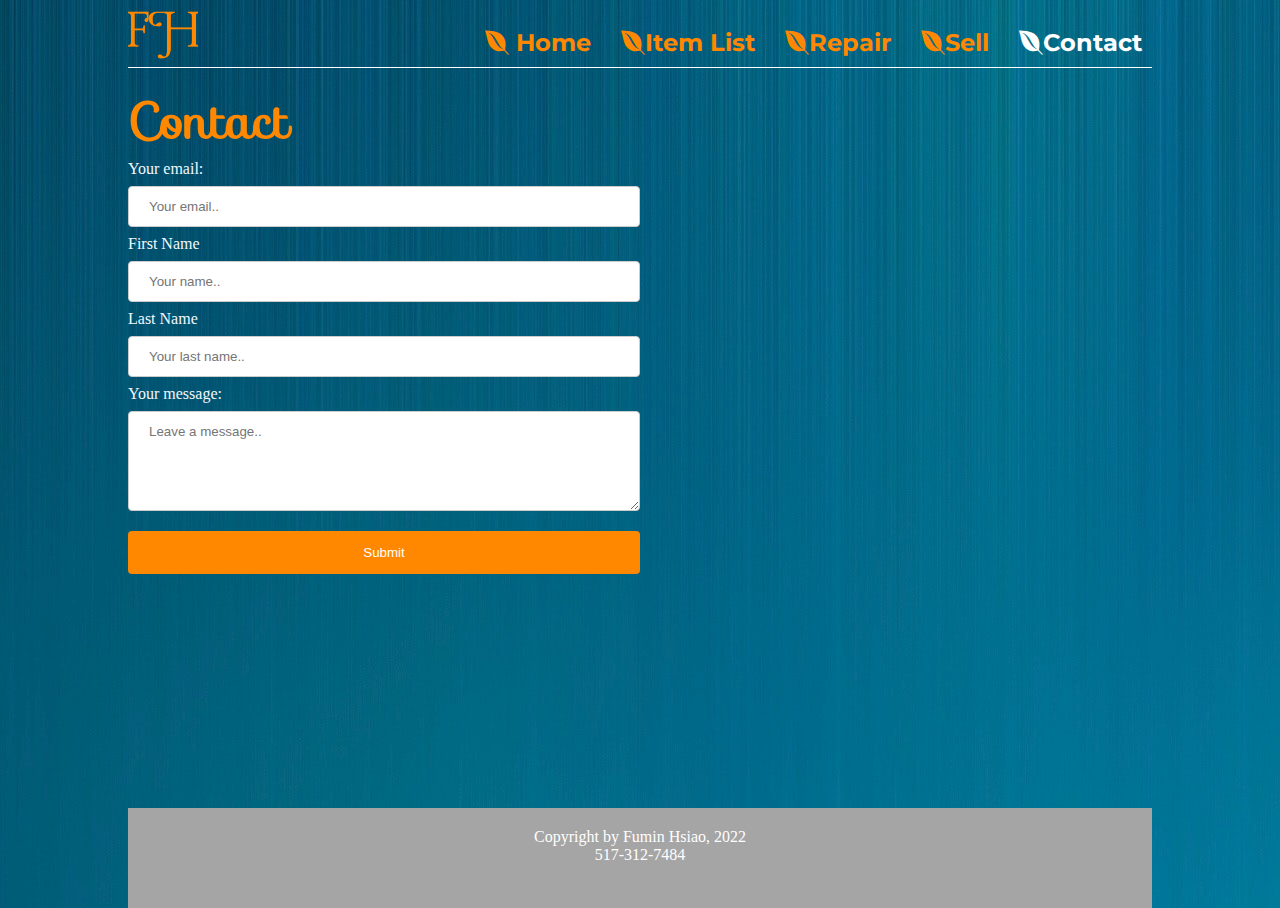
==== contact.html @ 4eca8549 "Add files via upload" ====
<!DOCTYPE html>
<html lang="en">
<!-- All of the meta data for the page belongs in the header tag -->

<head>
  <link rel="stylesheet" href="css/style.css" />
  <link rel="stylesheet" href="https://fonts.googleapis.com/css?family=Sofia" />
  <link href="https://fonts.googleapis.com/css2?family=Montserrat:wght@100&display=swap" rel="stylesheet" />
  <link rel="stylesheet" href="https://cdnjs.cloudflare.com/ajax/libs/font-awesome/4.7.0/css/font-awesome.min.css" />
  <meta name="viewport" content="width=device-width, initial-scale=1.0">
  <script src="http://code.jquery.com/jquery-1.8.3.min.js"></script>

</head>

<body class="container">
  <header>
    <div class="skip"><a href="#main">Skip to Main Content</a></div>

    <a href="index.html">
      <img id="logo" src="images/logo-fh.png" />
    </a>
    <nav>
      <ul>
        <li class="">
          <a href="index.html"><i class="fa fa-envira"></i> Home</a>
        </li>
        <li class="">
          <a href="itemgallery.html"><i class="fa fa-envira"></i>Item List</a>
        </li>
        <li class="">
          <a href="repair.html"><i class="fa fa-envira"></i>Repair</a>
        </li>
        <li class="dropdown">
          <div class="dropbtn">

            <i class="fa fa-envira"></i>Sell
          </div>
          
          <div class="dropdown-content">
            <a href="item1.html"></i>AR MST</a>
            <a href="/"></i>AR LST</a>

            <a href="/"></i>AR 3a</a>
            <a href="/"></i>JBL L100</a>


          </div>

        </li>
        <li class=""><a href="/contact.html"><i class="fa fa-envira"></i>Contact</a></li>

      </ul>
    </nav>
  </header>

  <main id="main" class="content-container">
    <div class="text-container">
      <h1>Contact</h1>
      <form action="https://formspree.io/f/xyyvreer" method="POST">
        <label>
          Your email:
          <input type="text" name="email" placeholder="Your email..">
        </label>
        <label for="fname">First Name</label>
        <input type="text" id="fname" name="firstname" placeholder="Your name..">

        <label for="lname">Last Name</label>
        <input type="text" id="lname" name="lastname" placeholder="Your last name..">


        </select>

        
        <label>
          Your message:
          <textarea type="text" name="message" placeholder="Leave a message.."></textarea>
        </label>
        <input type="submit" value="Submit">
      </form>
    </div>

  </main>

  <footer>Copyright by Fumin Hsiao, 2022<br />517-312-7484</footer>
  <script>
    $(function(){
      $('a').each(function() {
        if ($(this).prop('href') == window.location.href) {
          $(this).addClass('current');
        }
      });
    });
    </script>
</body>

</html>
---- css/style.css ----
html{
    height: 100%;
}
.container{
    background: url("../images/background.jpg") ;

    display: grid;
    grid-template-columns: 1fr 1024px 1fr;
    grid-template-rows: 1fr 10fr  100px;
    height: 100%;
}

.container-gallery{
    display: grid;
    grid-template-columns: 1fr 1024px 1fr;
    height: 100%;
}

header{
    grid-row: 1/span 1;
    grid-column: 2/span 1;
    width: 100%;
}
.skip a {
    left: 0;
    padding: 6px;
    -webkit-transition: top 1s ease-out;
    transition: top 1s ease-out;
    z-index: 1;
    position: absolute;
    left: 0 ;
    top: -100px;
  }
  
  
  .skip a:focus {

    top: 10px;
    left: 30%;
    padding: 6px;
    -webkit-transition: top 1s ease-out;
    transition: top 1s ease-out;
    z-index: 1;
    position: absolute;
    text-decoration: none;     
    color: orange;  
    font-size: 16 px;
  }
  
* :focus{
    border-style: dashed;
    border-color: rgb(255, 255, 255);
    border-width: 1px;
  }
#logo{
    position: absolute;
    grid-column: 2/span 1;
    width: 70px;
    height: auto;
    top:0;
    margin-top: 0;

}
nav {
    border-bottom: 1px solid rgb(255, 255, 255);
    margin: auto;
    margin-top: 10px;
    

}
nav a.current  {
    color:white;
  }

ul {
    font-family: 'Montserrat', sans-serif;
    display: flex;
    justify-content: end;
    list-style: none;
    margin: 0;
    padding: 10px;
    font-weight: bold;
    

}

nav li  {
    display: inline;
    
}


  


aside{
    position: relative;
    left: 50px;
    grid-column: 3/span 1;
    grid-row: 2/span 1;
    border: #ffffff solid 1px;
    width: 250px;
    text-align: center;
    color: aliceblue;

}


aside ul{
    flex-direction: column;
    align-items: center;


}

aside li a{
    color: aliceblue;
    margin: 0;
}

li  {
    color: #F80;
    font-size: 1.5rem;
    margin-left: 30px;
    text-decoration: none;
    text-align: center;
    transition: 0.3s;
    cursor: pointer;
}

li a  {
    color: #F80;
    font-size: 1.5rem;
    text-decoration: none;
    text-align: center;
    transition: 0.3s;
}

li a:hover {
    color: rgb(255, 255, 255);
}

.dropdown-content {
    display: none;
    position: absolute;
    background-color: #3c3c3c;
    z-index: 1;
    border-radius: 2px;
    min-width: 230px;
    box-shadow: 0px 8px 16px 0px rgba(0,0,0,0.2);
    padding: 0;
    margin: 0;



  }
.dropdown-content a {
    float: none;
    color: #F80;
    text-decoration: none;
    display: block;
    text-align: left;
    padding: 12px 20px;
    border: #ffffff solid 0.5px;



    
  }
  
  .dropdown-content a:hover {
    color:#ffffff;
  }
  
  .dropdown:hover .dropdown-content {
    display: block;
  }
.twitter::before {
    font-family: "Font Awesome 5 Brands"; content: "\f099";
  }


.content-container{
    grid-row: 2/span 1;
    grid-column: 2/span 1;

    display: grid;
    grid-template-columns: 1fr 1fr;

}

.text-container{
    color: aliceblue;
    grid-column: 1/span 1;
}
h1{
    font-size: 50px;
    color: #f80;
    font-family: "Sofia", sans-serif;
    margin: 0;
}


input[type=text], textarea[type=text], select {
    width: 100%;
    padding: 12px 20px;
    margin: 8px 0;
    display: inline-block;
    border: 1px solid #ccc;
    border-radius: 4px;
    box-sizing: border-box;
  }
  
  textarea[type=text]{
    height: 100px;
    font-family: sans-serif;

  }

  input[type=submit] {
    width: 100%;
    background-color: #F80;
    color: white;
    padding: 14px 20px;
    margin: 8px 0;
    border: none;
    border-radius: 4px;
    cursor: pointer;
    transition: 0.3s;
  }
  
  input[type=submit]:hover {
    background-color: rgb(255, 190, 116);
  }




#text-gallery{
    grid-column: 1/span 2;
    grid-row: 1/span 1;
    margin: 0;
}

.image-container{
    grid-column: 2/span 1;
    right: 0;
}

.image-container img{
    margin-top: 100px;
}

.image-container {
    animation: fadeIn 3s; 
    grid-column: 2/span 1;
}

@keyframes fadeIn {
    0% { opacity: 0; }
    100% { opacity: 1; }
  }


img{
    height: 380px;

}
#image-container img {
    position:absolute;
    height: 380px;
    -webkit-transition: opacity 1s ease-in-out;
    -moz-transition: opacity 1s ease-in-out;
    -o-transition: opacity 1s ease-in-out;
    transition: opacity 1s ease-in-out;
    width: auto;
    margin-top: 10px;

    /* padding: 25px; */
    /* margin: 10px; */
    /* border: 1px; */
    /* border-style: dashed; */
}
#image-container img.top:hover {
    opacity:0;
    width: auto;
    margin-top: 10px;
    height: 380px;
  }
#gallery-container{
    
    grid-column: 1/span 2;
    justify-content:space-between;
    
    display: flex;
    flex-wrap:wrap;
    row-gap: 20px;
    flex-direction: row;

}
#gallery-container img{
    width: auto;
    height: 200px;
}


/* img:hover{
    color: rgb(92, 92, 92);
    background-color: rgb(184, 184, 184);
} */

footer{
    background-color: rgb(165, 165, 165);
    grid-row: 3/span 1;
    grid-column: 2/span 1;
    color: rgb(255, 254, 254);
    width: 100%;
    text-align: center;
    padding-top: 20px;     
}

span{
    font-size: 20px;
    color: rgb(244, 0, 0);
}
@media (prefers-reduced-motion) {
    #image-container {
      animation: none;
    }
  }


@media  screen and (max-width: 768px){
    .container{
        display: grid;
        grid-template-columns: 100%;
        grid-template-rows: 200px 1fr 200px 100px;

        height: auto;
    }
    .content-container{
        grid-column: 1/span 1;
        grid-row: 2/span 1;
        grid-template-columns: 100%;

    }
    .skip a:focus{
        left:40%;
    }

    #gallery-container {
        flex-direction: column;
        align-items: center;
    }
    #gallery-container img {
        width: 100%;
        height: auto;
    }
    .text-container{
        margin-top: 0;
    }
    
    footer{
        grid-column: 1/span 1;
        grid-row: 4;
    }
    header{
        grid-column: 1/span 1;
        /* width: 100%; */
    }
    nav{
        /* width: 100%; */
        border-bottom: none;

    }
    nav ul{
        
        flex-direction: column;
        /* width: 100%; */
        
    }
    nav li{
        text-align: right;

        border: #000 solid 1px;
        /* width: 100%; */
    }
    nav li a{
        display: block;
        text-align: right;
    }
    .dropdown-content{
        width: 30%;
        right: 19px;
    }
    .dropdown-content a {

        text-align: right;
        padding-top: 0;
        padding-bottom: 0;

        }
    header{
        margin-top: 50px;
        height: 150px;
    }
    .image-container{
        grid-column: 1/span 1;
        grid-row: 2/span 1;
    }
    .image-container img{
        margin-top: 10px;
        width: 100%;
        height: auto;
    }

    aside{
        grid-column: 1/span 1;
        grid-row: 3/span 1;
        left: 0;
        text-align: left;
        border: none;


        
    }

    aside ul{
        align-items: flex-start;
        padding: 0;
    
    
    }

}
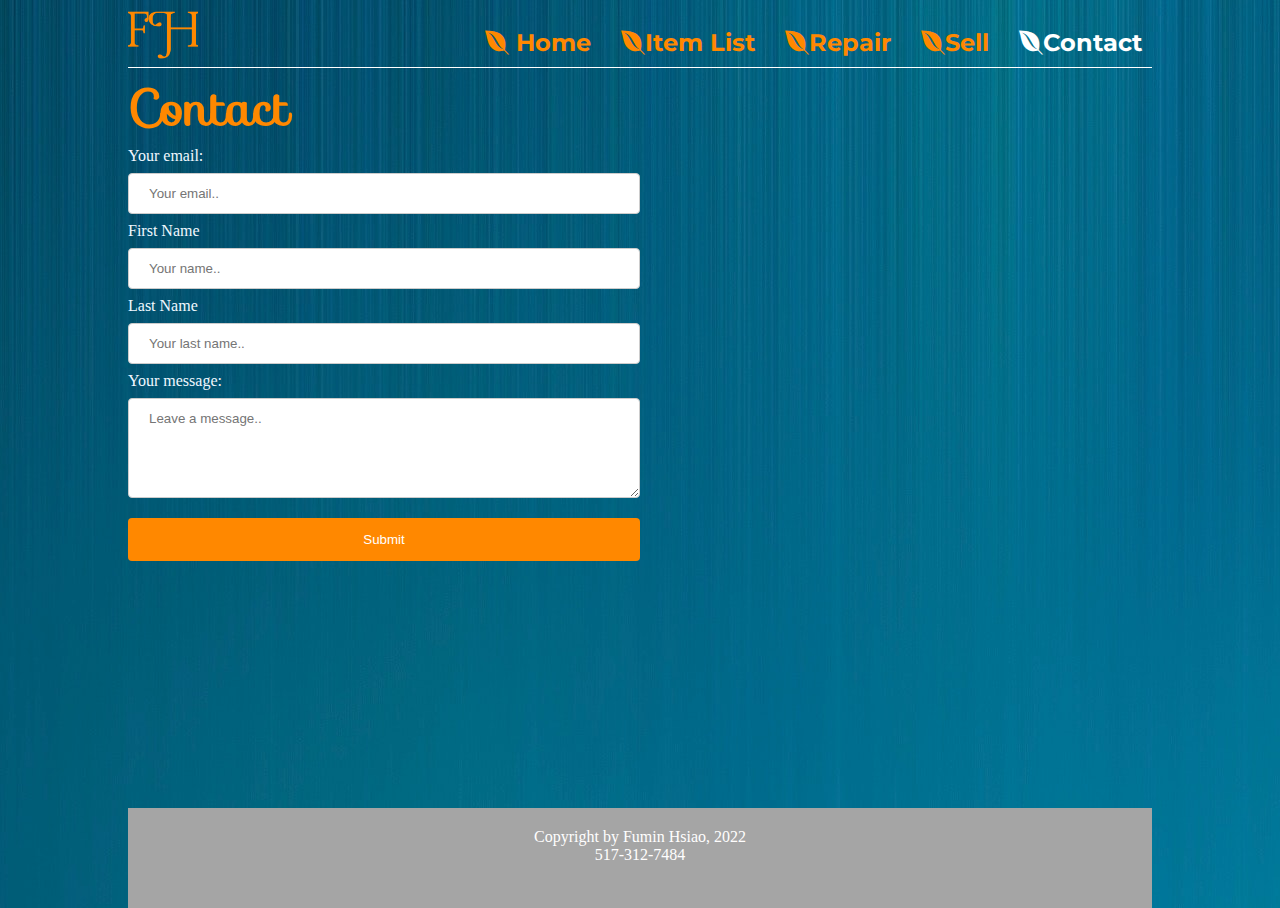
==== commit 9d6e9367: "Add files via upload" ====
--- a/contact.html
+++ b/contact.html
@@ -8,7 +8,6 @@
   <link href="https://fonts.googleapis.com/css2?family=Montserrat:wght@100&display=swap" rel="stylesheet" />
   <link rel="stylesheet" href="https://cdnjs.cloudflare.com/ajax/libs/font-awesome/4.7.0/css/font-awesome.min.css" />
   <meta name="viewport" content="width=device-width, initial-scale=1.0">
-  <script src="http://code.jquery.com/jquery-1.8.3.min.js"></script>
 
 </head>
 
@@ -47,7 +46,7 @@
           </div>
 
         </li>
-        <li class=""><a href="/contact.html"><i class="fa fa-envira"></i>Contact</a></li>
+        <li class=""><a href="/contact.html" class="current" ><i class="fa fa-envira"></i>Contact</a></li>
 
       </ul>
     </nav>
@@ -82,15 +81,7 @@
   </main>
 
   <footer>Copyright by Fumin Hsiao, 2022<br />517-312-7484</footer>
-  <script>
-    $(function(){
-      $('a').each(function() {
-        if ($(this).prop('href') == window.location.href) {
-          $(this).addClass('current');
-        }
-      });
-    });
-    </script>
+
 </body>
 
 </html>--- a/css/style.css
+++ b/css/style.css
@@ -68,7 +68,7 @@
     
 
 }
-nav a.current  {
+nav .current, nav a.current {
     color:white;
   }
 
@@ -108,7 +108,7 @@
 
 aside ul{
     flex-direction: column;
-    align-items: center;
+    align-items: flex-start;
 
 
 }
@@ -172,7 +172,7 @@
     color:#ffffff;
   }
   
-  .dropdown:hover .dropdown-content {
+  .dropdown:hover .dropdown-content,.dropdown:active .dropdown-content {
     display: block;
   }
 .twitter::before {
@@ -328,9 +328,43 @@
       animation: none;
     }
   }
-
-
-@media  screen and (max-width: 768px){
+@media  screen and (max-width: 1800px){
+    .container{
+    
+        grid-template-columns: 1fr 1024px 1fr;
+        grid-template-rows: 1fr 10fr 3fr 100px;
+        height: 100%;
+    }
+    aside{
+        grid-column: 2/span 1;
+        grid-row: 3/span 1;
+        left: 0;
+        text-align: center;
+        border: none;
+        width: 100%;
+
+
+        
+    }
+    aside h2{
+        border-bottom: #ffffff solid 1px;
+    }
+
+    aside ul{
+
+        align-items: center;
+        padding: 0;
+    
+    
+    }
+    footer{
+        grid-column: 2/span 1;
+        grid-row: 4;
+    }
+
+}
+
+@media  screen and (max-width: 1024px){
     .container{
         display: grid;
         grid-template-columns: 100%;
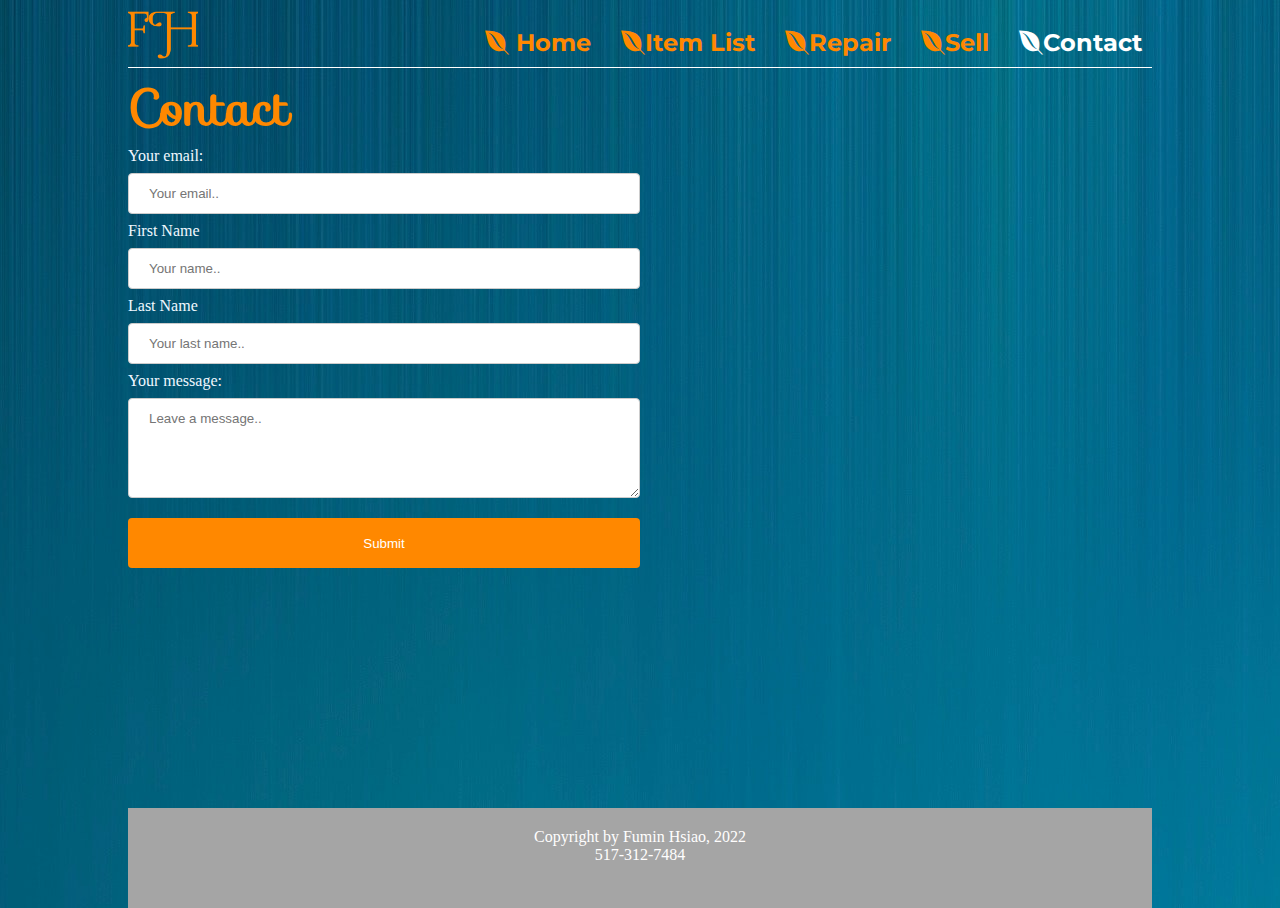
==== commit 14ba11b6: "Update contact.html" ====
--- a/contact.html
+++ b/contact.html
@@ -8,6 +8,8 @@
   <link href="https://fonts.googleapis.com/css2?family=Montserrat:wght@100&display=swap" rel="stylesheet" />
   <link rel="stylesheet" href="https://cdnjs.cloudflare.com/ajax/libs/font-awesome/4.7.0/css/font-awesome.min.css" />
   <meta name="viewport" content="width=device-width, initial-scale=1.0">
+    <title>FH Vintage Speakers</title>
+
 
 </head>
 
@@ -46,7 +48,7 @@
           </div>
 
         </li>
-        <li class=""><a href="/contact.html" class="current" ><i class="fa fa-envira"></i>Contact</a></li>
+        <li class=""><a href="contact.html" class="current" ><i class="fa fa-envira"></i>Contact</a></li>
 
       </ul>
     </nav>
@@ -84,4 +86,4 @@
 
 </body>
 
-</html>+</html>
--- a/css/style.css
+++ b/css/style.css
@@ -227,6 +227,8 @@
     border-radius: 4px;
     cursor: pointer;
     transition: 0.3s;
+    min-height: 50px;
+
   }
   
   input[type=submit]:hover {
@@ -368,7 +370,7 @@
     .container{
         display: grid;
         grid-template-columns: 100%;
-        grid-template-rows: 200px 1fr 200px 100px;
+        grid-template-rows: 250px 1fr 200px 100px;
 
         height: auto;
     }
@@ -466,4 +468,4 @@
     
     }
 
-}+}
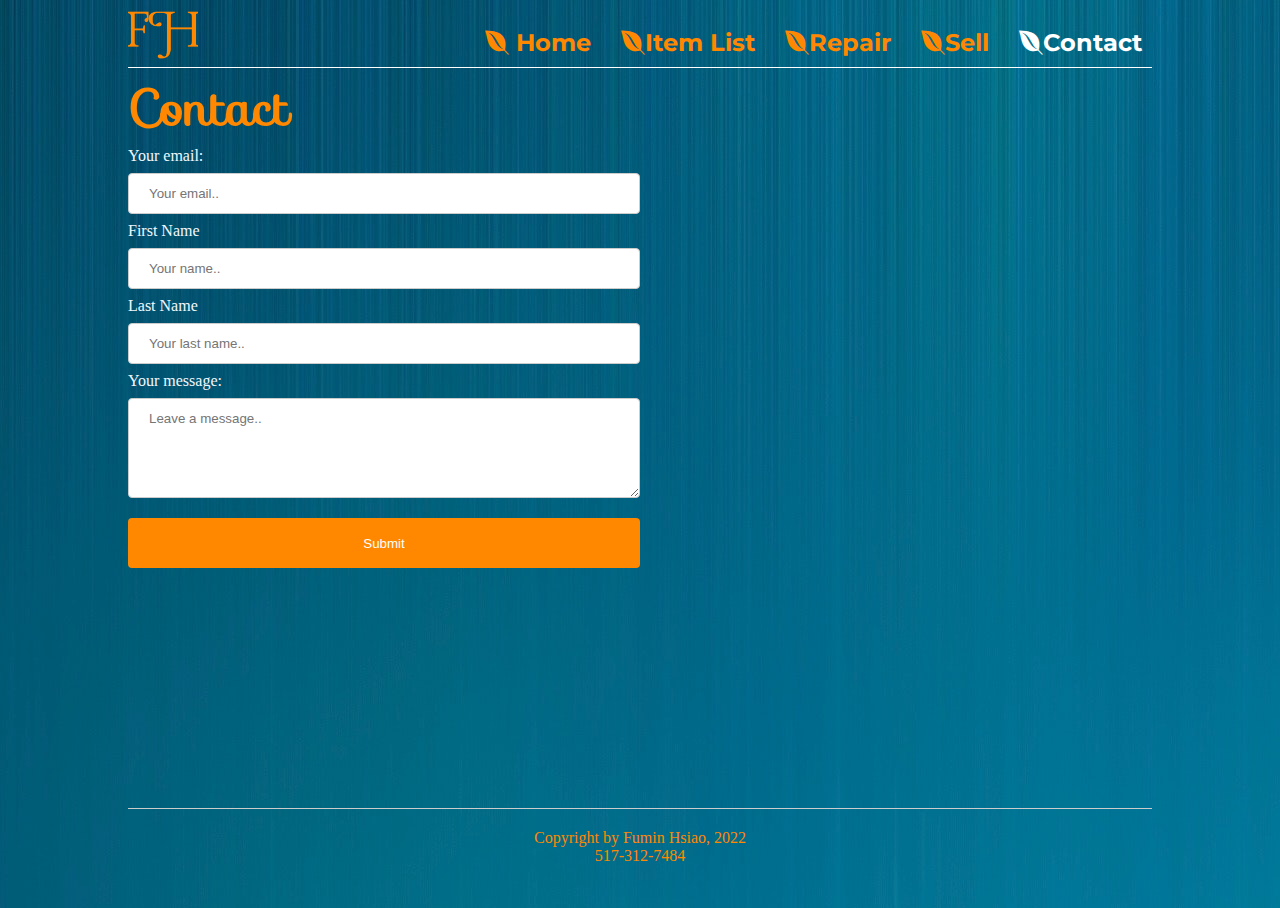
==== commit 861b8226: "Add files via upload" ====
--- a/contact.html
+++ b/contact.html
@@ -8,7 +8,7 @@
   <link href="https://fonts.googleapis.com/css2?family=Montserrat:wght@100&display=swap" rel="stylesheet" />
   <link rel="stylesheet" href="https://cdnjs.cloudflare.com/ajax/libs/font-awesome/4.7.0/css/font-awesome.min.css" />
   <meta name="viewport" content="width=device-width, initial-scale=1.0">
-    <title>FH Vintage Speakers</title>
+  <title>Contact</title>
 
 
 </head>
@@ -18,7 +18,7 @@
     <div class="skip"><a href="#main">Skip to Main Content</a></div>
 
     <a href="index.html">
-      <img id="logo" src="images/logo-fh.png" />
+      <img id="logo" src="images/logo-fh.png" alt="FH Logo"/>
     </a>
     <nav>
       <ul>
@@ -86,4 +86,4 @@
 
 </body>
 
-</html>
+</html>--- a/css/style.css
+++ b/css/style.css
@@ -228,7 +228,6 @@
     cursor: pointer;
     transition: 0.3s;
     min-height: 50px;
-
   }
   
   input[type=submit]:hover {
@@ -312,13 +311,13 @@
 } */
 
 footer{
-    background-color: rgb(165, 165, 165);
+    border-top: #ccc solid 1px;
     grid-row: 3/span 1;
     grid-column: 2/span 1;
-    color: rgb(255, 254, 254);
+    color: #F80;
     width: 100%;
     text-align: center;
-    padding-top: 20px;     
+    padding-top: 20px;  
 }
 
 span{
@@ -468,4 +467,4 @@
     
     }
 
-}
+}